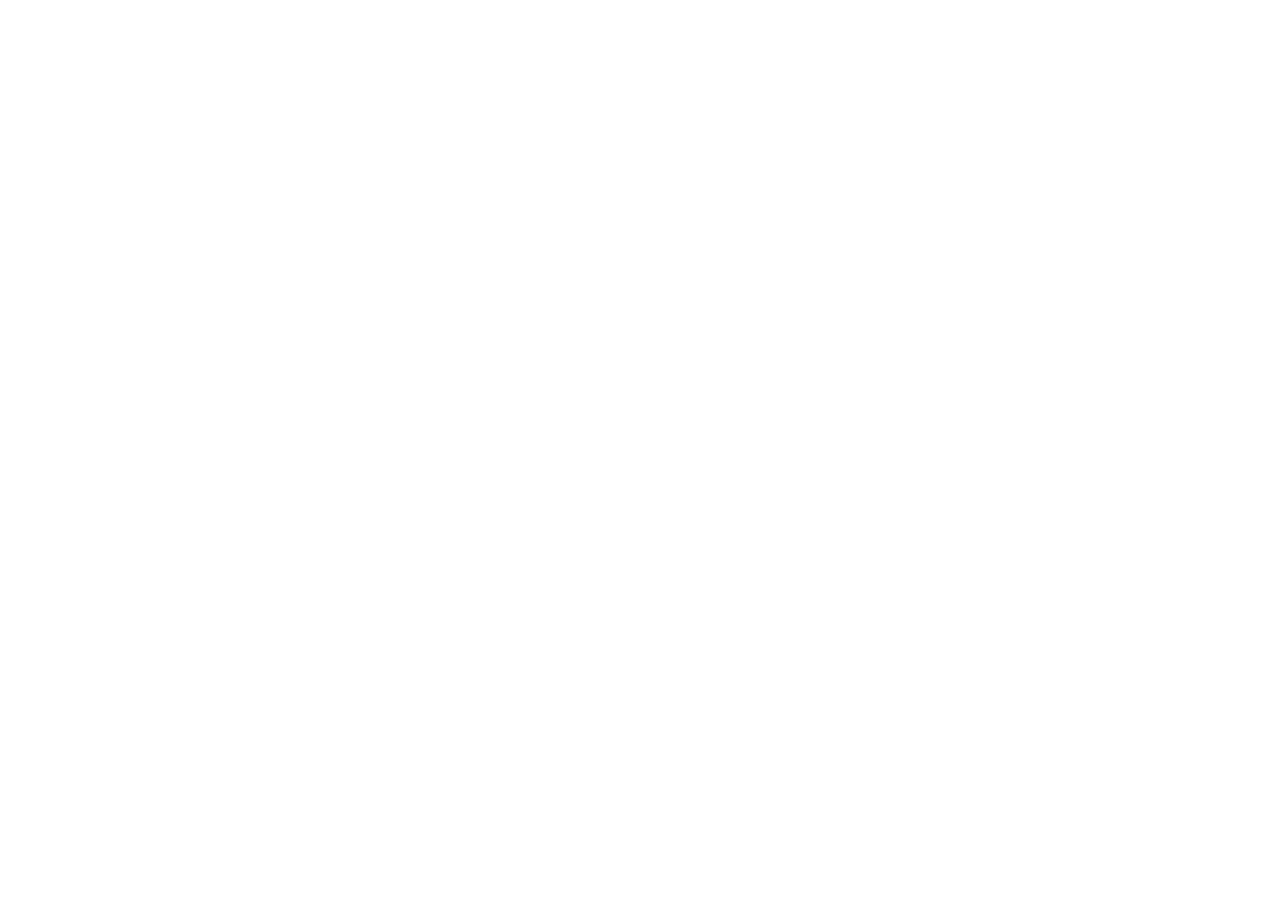
==== html-intro-practice-projects/project-5-my-weekly-schedule/mentee-version/index.html @ 9ba0e3e3 "Intro - HTML element tags" ====
<!--
=====================================
Project 5: My Weekly Schedule 

File: index.html

=====================================

🧠 GOAL: Learn how to build a table to organize information in rows and columns.
You'll create a simple weekly schedule using a table.

-- Step 1: Start with <!DOCTYPE html> and build the <html> structure
-- Step 2: Add a <head> section with a <title> like "My Weekly Schedule"
-- Step 3: In the <body>, add an <h1> that says "My Weekly Schedule"
-- Step 4: Create a <table> element to hold your schedule
-- Step 5: Add a first row (<tr>) with 3 column headers (<th>) for the days: "Monday", "Wednesday", "Friday"
-- Step 6: Add a second row (<tr>) with 3 regular cells (<td>) describing what you'll do on each of those days
-- Step 7: Save your file and open it in the browser to see your table

🎯 Tags you'll use: <!DOCTYPE>, <html>, <head>, <title>, <body>, <h1>, <table>, <tr>, <th>, <td>
-->
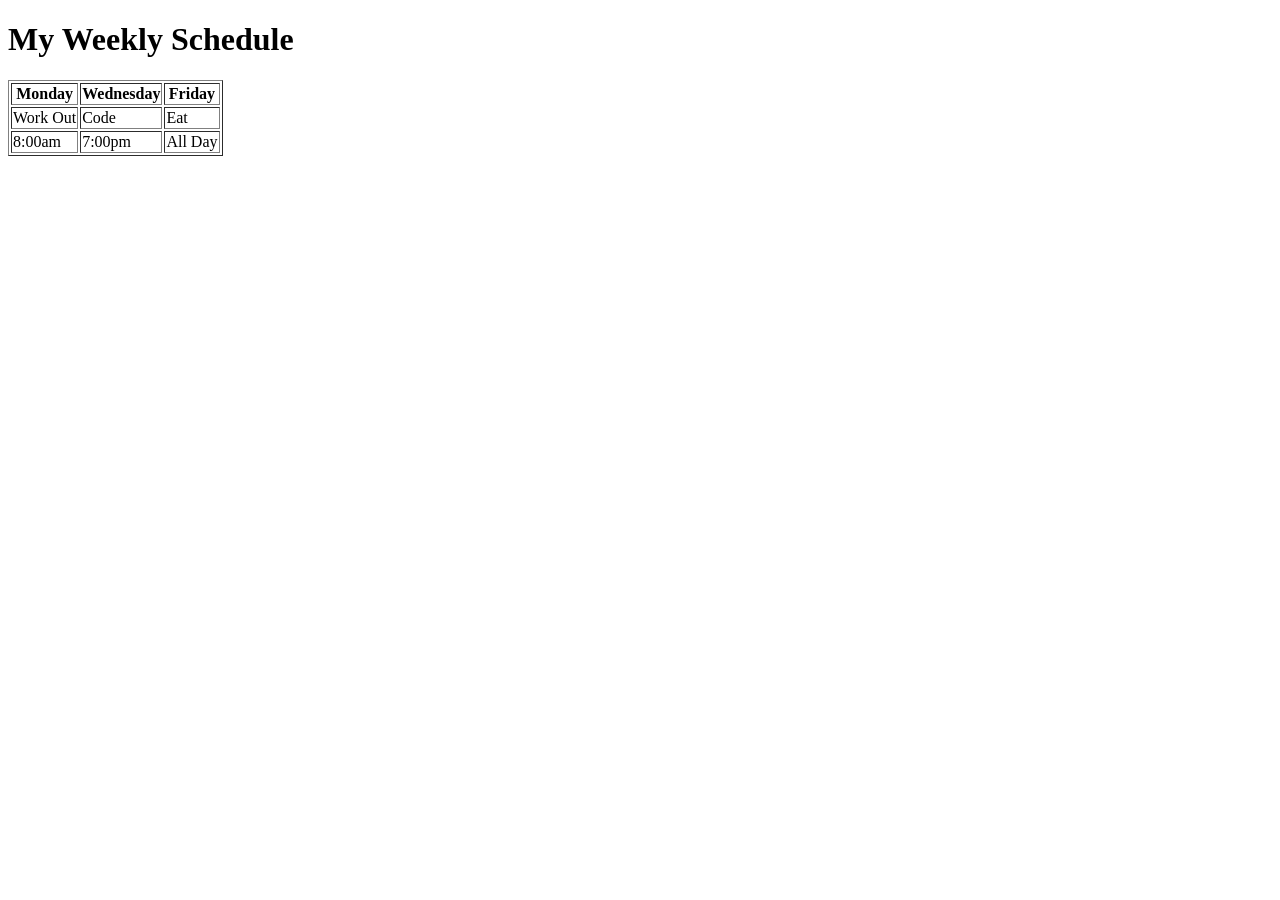
==== commit d8a903da: "Intro - HTML element tags continuation" ====
--- a/html-intro-practice-projects/project-5-my-weekly-schedule/mentee-version/index.html
+++ b/html-intro-practice-projects/project-5-my-weekly-schedule/mentee-version/index.html
@@ -19,3 +19,32 @@
 
 🎯 Tags you'll use: <!DOCTYPE>, <html>, <head>, <title>, <body>, <h1>, <table>, <tr>, <th>, <td>
 -->
+<!DOCTYPE html>
+<html lang="en">
+<head>
+    <meta charset="UTF-8">
+    <meta name="viewport" content="width=device-width, initial-scale=1.0">
+    <title>My Weekly Schedule</title>
+
+<body>
+    <h1>My Weekly Schedule</h1>
+    <table border="1">
+        <tr>
+            <th>Monday</th>
+            <th>Wednesday</th>
+            <th>Friday</th>
+        </tr>
+        <tr>
+            <td>Work Out</td>
+            <td>Code</td>
+            <td>Eat</td>
+        </tr>
+        <tr>
+            <td>8:00am</td>
+            <td>7:00pm</td>
+            <td>All Day</td>
+        </tr>
+
+    </table>
+</body>
+</html>
